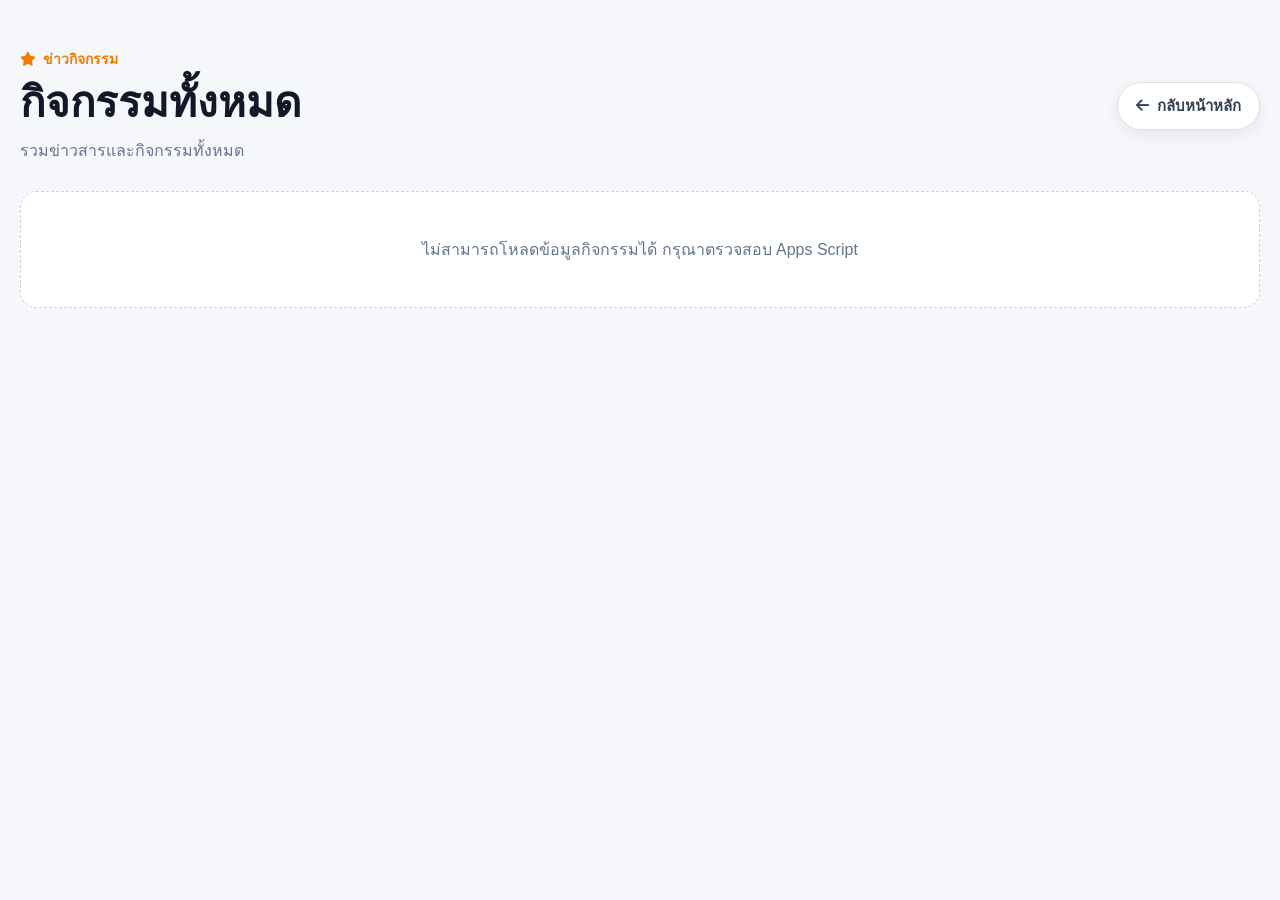
==== activity.html @ 52eb88e0 "Add files via upload" ====
<!DOCTYPE html>
<html lang="th">
<head>
  <meta charset="UTF-8">

  <meta name="viewport"
        content="width=device-width, initial-scale=1.0">

  <title>กิจกรรมทั้งหมด</title>

  <!-- Font Awesome -->
  <link rel="stylesheet"
        href="https://cdnjs.cloudflare.com/ajax/libs/font-awesome/6.5.2/css/all.min.css">

  <!-- CSS หลักของเว็บไซต์ -->
  <link rel="stylesheet" href="style.css">

  <!-- CSS Activity Box -->
  <link rel="stylesheet" href="activity-box.css">

  <style>
    .activity-page{
      min-height:100vh;
      padding:48px 0 80px;
      background:#f5f7fb;
    }

    .activity-page-container{
      width:min(1320px, calc(100% - 40px));
      margin:0 auto;
    }

    .activity-page-top{
      display:flex;
      align-items:center;
      justify-content:space-between;
      gap:20px;
      margin-bottom:28px;
    }

    .activity-page-heading{
      min-width:0;
    }

    .activity-page-kicker{
      display:inline-flex;
      align-items:center;
      gap:7px;
      margin-bottom:8px;
      color:#ef7c00;
      font-size:14px;
      font-weight:700;
    }

    .activity-page-heading h1{
      margin:0;
      color:#111827;
      font-size:clamp(28px, 4vw, 42px);
      line-height:1.2;
    }

    .activity-page-heading p{
      margin:10px 0 0;
      color:#64748b;
      font-size:16px;
    }

    .activity-back-btn{
      display:inline-flex;
      align-items:center;
      justify-content:center;
      gap:8px;
      flex-shrink:0;

      padding:11px 18px;
      border-radius:999px;

      background:#fff;
      border:1px solid #dbe1ea;
      color:#334155;

      text-decoration:none;
      font-size:15px;
      font-weight:700;

      box-shadow:0 5px 15px rgba(15,23,42,.07);
      transition:
        transform .2s ease,
        box-shadow .2s ease,
        border-color .2s ease;
    }

    .activity-back-btn:hover{
      transform:translateY(-2px);
      border-color:#ff9800;
      box-shadow:0 10px 22px rgba(15,23,42,.12);
    }

    .activity-page .activity-box-grid{
      grid-template-columns:repeat(5, minmax(0, 1fr));
    }

    .activity-page-status{
      padding:45px 20px;
      border:1px dashed #cbd5e1;
      border-radius:16px;
      background:#fff;
      color:#64748b;
      text-align:center;
      font-size:16px;
    }

    @media (max-width:1200px){
      .activity-page .activity-box-grid{
        grid-template-columns:repeat(4, minmax(0, 1fr));
      }
    }

    @media (max-width:992px){
      .activity-page .activity-box-grid{
        grid-template-columns:repeat(3, minmax(0, 1fr));
      }
    }

    @media (max-width:768px){
      .activity-page{
        padding:34px 0 60px;
      }

      .activity-page-container{
        width:min(100% - 28px, 1320px);
      }

      .activity-page-top{
        align-items:flex-start;
      }

      .activity-page .activity-box-grid{
        grid-template-columns:repeat(2, minmax(0, 1fr));
        gap:16px;
      }
    }

    @media (max-width:520px){
      .activity-page-top{
        flex-direction:column;
      }

      .activity-back-btn{
        width:100%;
      }

      .activity-page .activity-box-grid{
        grid-template-columns:1fr;
      }
    }
  </style>
</head>

<body>

  <!-- ใส่ Header หรือ Menu เดิมของเว็บไซต์ตรงนี้ -->

  <main class="activity-page">
    <div class="activity-page-container">

      <div class="activity-page-top">

        <div class="activity-page-heading">
          <div class="activity-page-kicker">
            <i class="fa-solid fa-star"
               aria-hidden="true"></i>
            ข่าวกิจกรรม
          </div>

          <h1>กิจกรรมทั้งหมด</h1>

          <p>
            รวมข่าวสารและกิจกรรมทั้งหมด
          </p>
        </div>

        <a class="activity-back-btn"
           href="index.html">
          <i class="fa-solid fa-arrow-left"
             aria-hidden="true"></i>
          กลับหน้าหลัก
        </a>

      </div>

      <div id="activityAllStatus"
           class="activity-page-status">
        กำลังโหลดข้อมูลกิจกรรม...
      </div>

      <div id="activityAllGrid"
           class="activity-box-grid">
      </div>

    </div>
  </main>

  <!-- ใส่ Footer เดิมของเว็บไซต์ตรงนี้ -->

  <script>
    (() => {
      'use strict';

      const ACTIVITY_API_URL =
        'https://script.google.com/macros/s/AKfycbzq9SWm2mEBe_gsusJKNEj7hlORO29BejRrOI7CoapwBj145UCyUBccmzdv4pzLAHlW/exec?mode=activity';

      const escapeHtml = (value) => String(value ?? '')
        .replaceAll('&', '&amp;')
        .replaceAll('<', '&lt;')
        .replaceAll('>', '&gt;')
        .replaceAll('"', '&quot;')
        .replaceAll("'", '&#039;');

      function normalizeActivity(row) {
        return {
          title: String(
            row.title ??
            row.topic ??
            ''
          ).trim(),

          image: String(
            row.image ??
            row.imageUrl ??
            ''
          ).trim(),

          url: String(
            row.url ??
            row.link ??
            ''
          ).trim(),

          date: String(
            row.date ??
            ''
          ).trim()
        };
      }

      function renderActivities(items) {
        const grid =
          document.getElementById('activityAllGrid');

        const status =
          document.getElementById('activityAllStatus');

        if (!grid || !status) return;

        if (!items.length) {
          grid.innerHTML = '';
          status.hidden = false;
          status.textContent = 'ยังไม่มีข้อมูลกิจกรรม';
          return;
        }

        status.hidden = true;

        grid.innerHTML = items.map((item) => {
          const title = escapeHtml(
            item.title || 'กิจกรรม'
          );

          const image = escapeHtml(
            item.image ||
            'https://placehold.co/900x650?text=Activity'
          );

          const url = escapeHtml(item.url || '');
          const date = escapeHtml(item.date || '');

          const clickableClass =
            item.url ? ' is-clickable' : '';

          return `
            <article class="activity-box-card${clickableClass}">

              <a class="activity-box-image-link"
                 href="${url || '#'}"
                 ${item.url
                   ? 'target="_blank" rel="noopener noreferrer"'
                   : 'aria-disabled="true" tabindex="-1"'}
                 aria-label="เปิดรายละเอียด ${title}">

                <img
                  src="${image}"
                  alt="${title}"
                  loading="lazy"
                  onerror="this.onerror=null;this.src='https://placehold.co/900x650?text=Activity';">

                <span class="activity-box-badge">
                  <i class="fa-solid fa-star"
                     aria-hidden="true"></i>
                  กิจกรรม
                </span>

              </a>

              <div class="activity-box-card-body">

                <h3>${title}</h3>

                ${
                  date
                    ? `
                      <div class="activity-box-date">
                        <i class="fa-solid fa-calendar-days"
                           aria-hidden="true"></i>
                        <span>${date}</span>
                      </div>
                    `
                    : ''
                }

              </div>
            </article>
          `;
        }).join('');
      }

      async function loadAllActivities() {
        const status =
          document.getElementById('activityAllStatus');

        try {
          const response = await fetch(
            ACTIVITY_API_URL + '&_t=' + Date.now(),
            {
              method:'GET',
              cache:'no-store'
            }
          );

          if (!response.ok) {
            throw new Error(
              `HTTP ${response.status}`
            );
          }

          const result = await response.json();

          if (!result.success) {
            throw new Error(
              result.message ||
              'โหลดข้อมูลกิจกรรมไม่สำเร็จ'
            );
          }

          const items = (result.activities || [])
            .map(normalizeActivity)
            .filter(item =>
              item.title || item.image
            );

          renderActivities(items);

        } catch (error) {
          console.error(
            'Activity All Page:',
            error
          );

          if (status) {
            status.hidden = false;
            status.textContent =
              'ไม่สามารถโหลดข้อมูลกิจกรรมได้ กรุณาตรวจสอบ Apps Script';
          }
        }
      }

      document.addEventListener(
        'DOMContentLoaded',
        loadAllActivities
      );
    })();
  </script>

</body>
</html>
---- style.css ----
:root{--navy:#08263a;--navy2:#061c2c;--orange:#ff8467;--orange2:#ff6d4d;--yellow:#ffd36d;--cream:#fff6e7;--white:#fff;--text:#10212c;--muted:#64717a;--shadow:0 18px 45px rgba(7,31,48,.18)}
html {
  scroll-behavior: smooth;
}
*{box-sizing:border-box}html{scroll-behavior:smooth}body{margin:0;font-family:"Kanit",sans-serif;color:var(--text);background:var(--cream)}a{text-decoration:none;color:inherit}img{max-width:100%;display:block}.container{width:min(1180px,calc(100% - 40px));margin:auto}
.announcement{background:var(--navy2);color:#fff;min-height:86px;display:flex;align-items:center;background-image:radial-gradient(circle at 8% 30%,#ff744d 0 2px,transparent 3px),radial-gradient(circle at 28% 70%,#ffd36d 0 2px,transparent 3px),radial-gradient(circle at 72% 25%,#ff744d 0 2px,transparent 3px),radial-gradient(circle at 88% 70%,#fff 0 1px,transparent 2px);background-size:180px 90px}.announcement-inner{display:grid;grid-template-columns:auto 1fr auto;gap:28px;align-items:center}.announcement p{margin:0;text-align:center;font-size:14px;opacity:.9}
.brand{
    justify-self:start;
    display:flex;
    align-items:center;
}
.brand-icon{width:30px;height:30px;border-radius:50%;background:linear-gradient(135deg,var(--orange),var(--orange2));color:#fff;display:grid;place-items:center;font-size:16px;box-shadow:inset 0 0 0 4px rgba(255,255,255,.22)}.brand-light{color:#fff}.tiny-btn,.primary-btn{background:var(--orange);color:#fff;border-radius:999px;padding:11px 22px;font-weight:600;transition:.25s}.tiny-btn:hover,.primary-btn:hover{transform:translateY(-2px);background:var(--orange2)}
.site-header{background:#fff;position:sticky;top:0;z-index:20;box-shadow:0 5px 25px rgba(4,22,35,.09)}
.nav-wrap{
    display:grid;
    grid-template-columns:1fr auto 1fr;
    align-items:center;
    min-height:72px;
}
.main-nav{
    justify-self:center;
    display:flex;
    align-items:center;
    gap:32px;
}
.main-nav a{position:relative}.main-nav a:after{content:"";position:absolute;left:0;bottom:-8px;width:0;height:2px;background:var(--orange);transition:.25s}.main-nav a:hover:after{width:100%}.nav-button{background:var(--navy);color:#fff;border-radius:999px;padding:10px 20px;font-size:13px}.menu-toggle{display:none;border:0;background:none;font-size:26px}
.hero {
  position: relative;
  min-height: 620px;
 background-image: none;
  background-size: cover;
  background-position: center;
  background-repeat: no-repeat;
}
.hero-overlay{position:absolute;inset:0;background:linear-gradient(90deg,rgba(5,28,44,.96) 0%,rgba(5,28,44,.79) 40%,rgba(5,28,44,.1) 78%)}
.hero-content{position:relative;z-index:2;color:#fff;padding-top:90px}.eyebrow,.section-kicker{text-transform:uppercase;letter-spacing:2px;font-size:12px;font-weight:600}.hero h1{font-size:clamp(42px,6vw,70px);line-height:.98;max-width:650px;margin:18px 0}.hero p{max-width:520px;line-height:1.8;opacity:.88}.hero-actions{display:flex;align-items:center;gap:26px;margin-top:30px}.text-link{font-weight:500}.floating-dot{position:absolute;border-radius:50%;background:var(--orange);box-shadow:0 0 0 7px rgba(255,132,103,.16)}.dot-1{width:12px;height:12px;left:9%;top:25%}.dot-2{width:8px;height:8px;left:39%;top:16%;background:var(--yellow)}.dot-3{width:10px;height:10px;right:8%;top:24%}
.section-heading{display:flex;justify-content:space-between;align-items:end;margin-bottom:28px}.section-heading h2{font-size:clamp(28px,4vw,44px);margin:-5px 0 0}.view-all{font-weight:600}
.book-grid{
  display:grid;
  grid-template-columns:repeat(3,minmax(0,1fr));
  gap:28px;
  max-width:1060px;
  margin:0 auto;
  position:relative;
  z-index:2;
}
.book-card{
  width:100%;
  max-width:335px;
  margin:0 auto;
  background:#ff9a80;
  border-radius:8px;
  overflow:hidden;
  box-shadow:var(--shadow);
  transition:.25s;
}
.book-card:hover{transform:translateY(-8px)}.book-image{aspect-ratio:1.25/1;overflow:hidden;background:var(--navy)}.book-image img{width:100%;height:100%;object-fit:cover}.book-body{padding:20px}.badge{display:inline-block;background:var(--yellow);border-radius:999px;padding:5px 11px;font-size:11px;font-weight:700}.badge-dark{background:var(--navy);color:#fff}.book-body h3{font-size:23px;margin:13px 0 8px;color:#fff}.book-body p{font-size:14px;line-height:1.65;margin:0;color:rgba(16,33,44,.78)}.book-meta{display:flex;justify-content:space-between;align-items:center;margin-top:18px}.book-meta strong{font-size:20px}.book-meta button{width:38px;height:38px;border:0;border-radius:50%;background:var(--navy);color:#fff;font-size:23px;cursor:pointer}

.footer{background:#041622;color:#fff;padding-top:55px}.footer-inner{display:grid;grid-template-columns:1.2fr .7fr 1fr;gap:60px;padding-bottom:45px}.footer p{color:rgba(255,255,255,.66);margin:8px 0}.footer h4{margin-top:0}
.subscribe-form{display:flex}.subscribe-form input{flex:1;min-width:0;padding:12px 14px;border:0;border-radius:8px 0 0 8px}.subscribe-form button{border:0;background:var(--orange);color:#fff;padding:0 18px;border-radius:0 8px 8px 0}.copyright{text-align:center;border-top:1px solid rgba(255,255,255,.1);padding:18px;color:rgba(255,255,255,.5);font-size:13px}
@media(max-width:860px){.announcement p{display:none}.announcement-inner{grid-template-columns:1fr auto}.main-nav,.nav-button{display:none}.menu-toggle{display:block}.main-nav.open{display:flex;position:absolute;top:68px;left:0;right:0;background:#fff;flex-direction:column;padding:22px 30px;box-shadow:0 15px 25px rgba(0,0,0,.1)}
.book-grid,.category-grid{grid-template-columns:1fr 1fr}
.book-grid{
  max-width:720px;
}
.footer-inner{grid-template-columns:1fr 1fr}.hero{height:580px}.hero-overlay{background:linear-gradient(90deg,rgba(5,28,44,.95),rgba(5,28,44,.55))}}
@media(max-width:590px){
  .container{
    width:min(100% - 26px,1180px);
  }

  .announcement{
    min-height:66px;
  }

  .hero{
    height:600px;
  }

  .hero-content{
    padding-top:75px;
  }

  .hero h1{
    font-size:44px;
  }

  .hero-actions{
    align-items:flex-start;
    flex-direction:column;
    gap:17px;
  }

  .section-heading{
    align-items:flex-start;
    flex-direction:column;
    gap:12px;
  }

  .book-grid,
  .category-grid,
  .footer-inner{
    grid-template-columns:1fr;
  }

  

  .book-card{
    width:100%;
    max-width:335px;
    margin:0 auto;
  }

  .footer-inner{
    gap:30px;
  }

  .subscribe-form{
    max-width:420px;
  }
}
/* ================================
   News slider
================================ */

.news-slider {
  position: relative;
  width: 100%;
  margin: 0 0 42px;
  border-radius: 24px;
  overflow: hidden;
  background: #ececec;
  box-shadow: 0 14px 35px rgba(4, 35, 52, 0.16);
}

.news-slides {
  position: relative;
  width: 100%;
  aspect-ratio: 16 / 6;
  min-height: 280px;
}

.news-slide {
  position: absolute;
  inset: 0;
  width: 100%;
  height: 100%;
  opacity: 0;
  visibility: hidden;
  transition:
    opacity 0.55s ease,
    visibility 0.55s ease;
}

.news-slide.active {
  opacity: 1;
  visibility: visible;
}

.news-slide img {
  display: block;
  width: 100%;
  height: 100%;
 object-fit: contain;
background: #ffffff;
  object-position: center;
}

.news-arrow{
  position:absolute;
  top:50%;
  z-index:10;

  width:46px;
  height:46px;
  padding:0;

  display:flex;
  align-items:center;
  justify-content:center;

  border:0;
  border-radius:50%;
  background:rgba(5,35,53,.82);
  color:#fff;

  font-family:Arial,sans-serif;
  font-size:34px;
  line-height:1;

  cursor:pointer;
  transform:translateY(-50%);
  transition:background .2s ease,transform .2s ease;
}

.news-prev{
  left:18px;
}

.news-next{
  right:18px;
}

.news-arrow:hover{
  background:#ff7d61;
  transform:translateY(-50%) scale(1.06);
}
.news-dots {
  position: absolute;
  left: 50%;
  bottom: 16px;
  z-index: 5;
  display: flex;
  gap: 8px;
  transform: translateX(-50%);
}

.news-dot {
  width: 10px;
  height: 10px;
  padding: 0;
  border: 2px solid #fff;
  border-radius: 50%;
  background: rgba(255, 255, 255, 0.45);
  cursor: pointer;
}

.news-dot.active {
  width: 26px;
  border-radius: 10px;
  background: #ff7d61;
}

.news-loading {
  position: absolute;
  inset: 0;
  z-index: 3;
  display: flex;
  align-items: center;
  justify-content: center;
  background: #edf0f1;
  color: #173447;
  font-size: 16px;
  font-weight: 500;
}

.news-slider.is-empty {
  display: none;
}

.news-slider.single-slide .news-arrow,
.news-slider.single-slide .news-dots {
  display: none;
}

@media (max-width: 768px) {
  .news-slider {
    margin-bottom: 30px;
    border-radius: 16px;
  }

  .news-slides {
    aspect-ratio: 16 / 9;
    min-height: 190px;
  }

  .news-arrow {
    width: 38px;
    height: 38px;
    font-size: 28px;
  }

  .news-prev {
    left: 10px;
  }

  .news-next {
    right: 10px;
  }

  .news-dots {
    bottom: 10px;
  }
}
.news-slider{
  position:relative;
  isolation:isolate;
}
@media(max-width:768px){
  .news-arrow{
    width:38px;
    height:38px;
    font-size:28px;
  }

  .news-prev{
    left:10px;
  }

  .news-next{
    right:10px;
  }
}

/* =====================================================
   Learning Base — Apps Script original style
   Scoped to avoid changing the existing GitHub website
===================================================== */

#learningBaseModule,
#learningBaseModule *{box-sizing:border-box}

#learningBaseModule{
  width:100%;
  margin:0;
  padding:24px 0 60px;
  font-family:"Prompt","Kanit",Arial,sans-serif;
  background:#f5f7fb;
  color:#111827;
}

#learningBaseModule .learning-container{
  width:100%;
  max-width:1900px;
  margin:auto;
  padding:0 24px;
}


/* Buttons */
#learningBaseModule button,
.learning-modal button{
  border:0;
  border-radius:14px;
  padding:10px 16px;
  font-family:"Prompt","Kanit",Arial,sans-serif;
  font-weight:700;
  cursor:pointer;
  background:#eb5325;
  color:#fff;
}

#learningBaseModule .btn-light,.learning-modal .btn-light{background:#fff;color:#2563eb}
#learningBaseModule .btn-green,.learning-modal .btn-green{background:#16a34a}
#learningBaseModule .btn-orange,.learning-modal .btn-orange{background:#f97316}
#learningBaseModule .btn-red,.learning-modal .btn-red{background:#dc2626}
#learningBaseModule .btn-dark,.learning-modal .btn-dark{background:#111827}

/* Tabs */
#learningBaseModule .learning-tabs{
  display:flex;
  gap:8px;
  flex-wrap:wrap;
  margin-bottom:18px;
}

#learningBaseModule .learning-tabs > div{
  flex-wrap:wrap;
}

#learningBaseModule .learning-tabs button{
  background:#e5e7eb;
  color:#111827;
}

#learningBaseModule .learning-tabs button.active{
  background:#2563eb;
  color:#fff;
}

#learningBaseModule #baseFilter{
  width:260px;
  padding:12px 14px;
  border:1px solid #d1d5db;
  border-radius:14px;
  margin:0;
  font-family:inherit;
  font-size:15px;
  background:#fff;
  color:#111827;
}

/* Section heading */
#learningBaseModule .learning-section-title{
  display:flex;
  align-items:center;
  justify-content:space-between;
  margin-bottom:16px;
  gap:10px;
  flex-wrap:wrap;
}

#learningBaseModule .learning-section-title h2{
  margin:0;
  font-size:clamp(24px,3vw,30px);
  color:#111827;
}

/* Activity cards — same dimensions and visual style as Apps Script */
#learningBaseModule .learning-grid,
#learningBaseModule #activityGrid{
  display:grid;
  grid-template-columns:repeat(auto-fill,minmax(320px,1fr));
  gap:22px;
  width:100%;
}

#learningBaseModule .learning-card{
  background:#fff;
  border-radius:22px;
  overflow:hidden;
  box-shadow:0 10px 25px rgba(15,23,42,.08);
  border:1px solid #e5e7eb;
}

#learningBaseModule .learning-card img{
  display:block;
  width:100%;
  height:170px;
  object-fit:cover;
  background:#e5e7eb;
}

#learningBaseModule .learning-card-body{padding:16px}

#learningBaseModule .learning-tag{
  display:inline-block;
  padding:5px 10px;
  margin-bottom:8px;
  background:#e0f2fe;
  color:#0369a1;
  border-radius:999px;
  font-size:12px;
  font-weight:700;
}

#learningBaseModule .learning-title{
  margin:4px 0;
  font-size:18px;
  font-weight:800;
  line-height:1.4;
  color:#111827;
}

#learningBaseModule .learning-muted{
  color:#64748b;
  font-size:14px;
  line-height:1.6;
}

#learningBaseModule .learning-detail{
  white-space:pre-line;
  display:-webkit-box;
  -webkit-box-orient:vertical;
  -webkit-line-clamp:3;
  overflow:hidden;
}

#learningBaseModule .learning-actions{
  display:flex;
  gap:8px;
  margin-top:14px;
  flex-wrap:wrap;
}

/* History */
#learningBaseModule .learning-list-item{
  background:#fff;
  border:1px solid #e5e7eb;
  border-radius:18px;
  padding:14px;
  margin-bottom:10px;
  box-shadow:0 6px 18px rgba(15,23,42,.05);
}

#learningBaseModule table{
  width:100%;
  border-collapse:collapse;
  background:#fff;
  border-radius:18px;
  overflow:hidden;
}

#learningBaseModule th,
#learningBaseModule td{
  padding:12px;
  border-bottom:1px solid #e5e7eb;
  text-align:left;
  vertical-align:top;
}

#learningBaseModule th{background:#e0f2fe;color:#075985}
#learningBaseModule .teacher-img{width:42px!important;height:42px!important;border-radius:50%;object-fit:cover;vertical-align:middle;margin-right:6px}
#learningBaseModule .learning-hidden{display:none!important}

/* Modals */
.learning-modal{
  display:none;
  position:fixed;
  inset:0;
  z-index:1000;
  align-items:center;
  justify-content:center;
  padding:16px;
  background:rgba(15,23,42,.55);
  font-family:"Prompt","Kanit",Arial,sans-serif;
  color:#111827;
}

.learning-modal-box{
    position: relative;
    overflow: visible !important;
}

.learning-modal-box h2,
.learning-modal-box h3{color:#111827}

.learning-modal input,
.learning-modal textarea,
.learning-modal select{
  width:100%;
  padding:12px 14px;
  border:1px solid #d1d5db;
  border-radius:14px;
  margin:6px 0 12px;
  font-family:inherit;
  font-size:15px;
  background:#fff;
  color:#111827;
}

.learning-modal textarea{min-height:100px}
.learning-row{display:grid;grid-template-columns:1fr 1fr;gap:12px}

/* Detail slider */
.detail-slider{width:100%;height:360px;border-radius:22px;overflow:hidden;background:#e5e7eb;margin-bottom:18px;position:relative}
.detail-slide{display:none;width:100%;height:100%}
.detail-slide.active{display:block}
.detail-slide img{width:100%;height:100%;object-fit:cover}
.detail-dots{display:flex;justify-content:center;gap:8px;margin-top:-34px;margin-bottom:22px;position:relative;z-index:5}
.detail-dot{width:10px;height:10px;border-radius:50%;background:rgba(255,255,255,.65)}
.detail-dot.active{background:#fff}
.detail-info h2{margin:0 0 10px;font-size:28px}
.detail-info .line{padding:10px 0;border-bottom:1px solid #e5e7eb;font-size:17px;line-height:1.7}

/* Cart */
.learning-cart-summary{padding:14px 16px;margin-bottom:12px;background:#fff;border:1px solid #e5e7eb;border-radius:18px;font-weight:800;box-shadow:0 5px 16px rgba(15,23,42,.05)}
.learning-cart-item{display:grid;grid-template-columns:minmax(0,1fr) 180px;gap:16px;align-items:center;padding:14px;margin-bottom:12px;background:#fff;border:1px solid #e5e7eb;border-radius:18px;box-shadow:0 5px 16px rgba(15,23,42,.05)}
.learning-cart-info{min-width:0}
.learning-cart-title{margin-bottom:4px;font-size:17px;font-weight:800;color:#111827}
.learning-cart-actions{display:flex;flex-wrap:wrap;gap:8px;margin-top:14px}
.learning-confirm-btn{background:#16a34a!important}
.learning-delete-btn{background:#dc2626!important}
.learning-cart-image{width:180px;height:120px;object-fit:cover;border-radius:16px;background:#e5e7eb}

@media(min-width:1600px){
  #learningBaseModule .learning-container{max-width:1800px}
  #learningBaseModule .learning-grid,
  #learningBaseModule #activityGrid{grid-template-columns:repeat(auto-fill,minmax(340px,1fr))}
}

@media(max-width:860px){
  .learning-nav-actions{order:4;width:100%;justify-content:center;padding:8px 0 4px}
  .learning-nav-actions button,.learning-nav-actions a{font-size:12px;padding:8px 11px}
}

@media(max-width:650px){
  #learningBaseModule{padding-top:18px}
  #learningBaseModule .learning-container{padding:0 14px}
  #learningBaseModule .learning-tabs > div{align-items:stretch!important}
  #learningBaseModule .learning-tabs > div > div:first-child{width:100%;display:grid!important;grid-template-columns:1fr 1fr}
  #learningBaseModule .learning-tabs > div > div:last-child{width:100%;margin-left:0!important}
  #learningBaseModule #baseFilter{width:100%!important;margin-top:10px}
  #learningBaseModule .learning-grid,
  #learningBaseModule #activityGrid{grid-template-columns:1fr}
  .learning-row{grid-template-columns:1fr}
  .detail-slider{height:230px}
  .learning-cart-item{grid-template-columns:1fr}
  .learning-cart-image{width:100%;height:190px;order:-1}
}

/* =====================================================
   Recommended books — separate box below news slider
===================================================== */











































.modal-open{overflow:hidden}









#newsSlider, #learningSourceBox, #cliproomBox, #learningBaseModule{
  scroll-margin-top: 90px;
}
@media (max-width:860px){

    .nav-wrap{
        display:flex;
        justify-content:space-between;
        align-items:center;
    }

}
/* =====================================================
   Mobile / Tablet Bottom Navigation
===================================================== */

.mobile-bottom-nav {
  display: none;
}

/* แสดงเฉพาะแท็บเล็ตและสมาร์ทโฟน */
@media (max-width: 1024px) {

  /* ซ่อนเมนูด้านบน */
  .main-nav,
  .menu-toggle {
    display: none !important;
  }

  /* เว้นพื้นที่ด้านล่าง ไม่ให้เมนูทับเนื้อหา */
  body {
    padding-bottom: calc(76px + env(safe-area-inset-bottom));
  }

  .mobile-bottom-nav {
    position: fixed;
    left: 0;
    right: 0;
    bottom: 0;
    z-index: 9999;

    display: grid;
    grid-template-columns: repeat(6, minmax(0, 1fr));
    align-items: stretch;

    min-height: 70px;
    padding:
      6px
      max(4px, env(safe-area-inset-right))
      calc(6px + env(safe-area-inset-bottom))
      max(4px, env(safe-area-inset-left));

    background: rgba(255, 255, 255, 0.97);
    border-top: 1px solid #e2e8f0;
    box-shadow: 0 -7px 24px rgba(8, 38, 58, 0.15);

    backdrop-filter: blur(15px);
    -webkit-backdrop-filter: blur(15px);
  }

  .mobile-bottom-link {
    position: relative;
    min-width: 0;
    min-height: 56px;
    padding: 5px 2px;

    display: flex;
    flex-direction: column;
    align-items: center;
    justify-content: center;
    gap: 4px;

    border-radius: 13px;
    color: #64748b;
    text-decoration: none;

    font-family: "Kanit", sans-serif;
    font-size: 10px;
    font-weight: 500;
    line-height: 1.1;
    text-align: center;

    transition:
      color 0.2s ease,
      background-color 0.2s ease,
      transform 0.2s ease;
  }

  .mobile-bottom-link i {
    display: flex;
    align-items: center;
    justify-content: center;

    height: 23px;
    font-size: 22px;
    line-height: 1;
  }

  .mobile-bottom-link:hover,
  .mobile-bottom-link.active {
    color: #ff6d4d;
    background: #fff1ed;
  }

  .mobile-bottom-link:active {
    transform: scale(0.94);
  }

  #home, #newsSlider, #learningSourceBox, #cliproomBox, #learningBaseModule{
    scroll-margin-top: 78px;
  }
}

@media (max-width: 590px) {

  body {
    padding-bottom: calc(72px + env(safe-area-inset-bottom));
  }

  .mobile-bottom-nav {
    min-height: 67px;
    padding-top: 4px;
  }

  .mobile-bottom-link {
    min-height: 53px;
    padding: 4px 1px;
    gap: 3px;
    font-size: 8.5px;
  }

  .mobile-bottom-link i {
    height: 21px;
    font-size: 20px;
  }
}
/* ==================================================
   Mobile Profile Navigation
   แสดงผลบนสมาร์ทโฟนและแท็บเล็ต
================================================== */
@media screen and (max-width: 1024px) {

  .site-header {
    position: relative;
    z-index: 1000;
  }

  .site-header .nav-wrap {
    width: 100%;
    min-height: 64px;
    display: flex;
    align-items: center;
    justify-content: space-between;
    gap: 6px;
    padding: 7px 10px;
    box-sizing: border-box;
  }

  /* โลโก้อยู่ด้านซ้าย */
  .nav-wrap > .brand {
    flex: 0 0 auto;
    margin: 0;
  }

  .nav-wrap > .brand span:not(.brand-icon) {
    display: none;
  }

  .nav-wrap > .brand .brand-icon {
    width: 38px;
    height: 38px;
    min-width: 38px;
    display: flex;
    align-items: center;
    justify-content: center;
  }

  /* กล่องข้อมูลสมาชิกด้านขวา */
  #mobileProfileNav {
    flex: 1 1 auto;
    min-width: 0;
    max-width: calc(100% - 45px);

    display: flex !important;
    align-items: center;
    justify-content: flex-end;
    flex-wrap: nowrap;

    gap: 5px;
    margin: 0;
    padding: 0;
    overflow: visible;
  }

  /* รูปสมาชิก */
  #mobileProfileNav #profilePhoto {
    order: 5;
    display: block !important;

    width: 36px !important;
    height: 36px !important;
    min-width: 36px;
    margin: 0 !important;
    padding: 0;

    border: 2px solid #ffffff;
    border-radius: 50%;
    object-fit: cover;
    box-shadow: 0 2px 7px rgba(0, 0, 0, 0.16);
  }

  /* ชื่อสมาชิก */
  #mobileProfileNav #profileName {
    display: none !important;
    visibility: hidden !important;
    opacity: 0 !important;

    flex: 0 1 auto;
    min-width: 0;
    max-width: 105px;

    margin: 0 !important;
    padding: 0 2px !important;

    color: #111827 !important;
    font-size: 12px !important;
    font-weight: 600;
    line-height: 1.2;
    text-align: right;

    white-space: nowrap;
    overflow: hidden;
    text-overflow: ellipsis;
  }

  /* ปุ่มบัญชีผู้ใช้ */
  #mobileProfileNav #profileLoginBtn {
    order: 3;

    flex: 0 0 auto;
    width: auto !important;
    min-width: 0;
    height: 30px;

    margin: 0 !important;
    padding: 0 8px !important;

    border: none !important;
    border-radius: 15px !important;
    background: #08b6cf !important;
    color: #ffffff !important;
    box-shadow: none !important;

    font-size: 11px !important;
    font-weight: 600;
    line-height: 30px;
    white-space: nowrap;
  }

  /* ชั่วโมงกิจกรรม */
  #mobileProfileNav #profileHours {
    order: 2;

    flex: 0 0 auto;
    min-width: 30px;
    height: 30px;

    display: inline-flex !important;
    align-items: center;
    justify-content: center;

    margin: 0 !important;
    padding: 0 8px !important;

    border-radius: 15px;
    background: #fff1cc !important;
    color: #a45b00 !important;

    font-size: 12px !important;
    font-weight: 700;
    line-height: 1;
    white-space: nowrap;
  }

  #mobileProfileNav #profileHoursLabel {
    order: 2;
    display: inline-flex !important;
    align-items: center;
    height: 30px;
    margin-left: -7px !important;
    padding-right: 8px !important;
    color: #a45b00 !important;
    font-size: 10px !important;
    font-weight: 600;
    white-space: nowrap;
  }

  #mobileProfileNav #profileLogoutBtn {
    order: 4;
    flex: 0 0 auto;
    width: auto !important;
    min-width: 0;
    height: 30px;
    margin: 0 !important;
    padding: 0 8px !important;
    border: none !important;
    border-radius: 15px !important;
    background: #ef4444 !important;
    color: #ffffff !important;
    box-shadow: none !important;
    font-size: 11px !important;
    font-weight: 600;
    line-height: 30px;
    white-space: nowrap;
  }

  #mobileProfileNav #profileLogoutBtn[hidden] {
    display: none !important;
  }

  /* ปุ่มตะกร้า */
  #mobileProfileNav #profileCartBtn {
    order: 1;

    flex: 0 0 auto;
    width: auto !important;
    min-width: 0;
    height: 30px;

    display: inline-flex !important;
    align-items: center;
    justify-content: center;
    gap: 3px;

    margin: 0 !important;
    padding: 0 8px !important;

    border: 1px solid #bfd5ff !important;
    border-radius: 15px !important;
    background: #eaf2ff !important;
    color: #1261d8 !important;
    box-shadow: none !important;

    font-size: 11px !important;
    font-weight: 600;
    line-height: 1;
    white-space: nowrap;
  }

  #mobileProfileNav #profileCartBtn i {
    font-size: 12px;
  }
}
/* มือถือหน้าจอเล็ก */
@media screen and (max-width: 600px) {

  .site-header .nav-wrap {
    min-height: 58px;
    gap: 3px;
    padding: 6px 7px;
  }

  .nav-wrap > .brand .brand-icon {
    width: 32px;
    height: 32px;
    min-width: 32px;
    font-size: 14px;
  }

  #mobileProfileNav {
    max-width: calc(100% - 37px);
    gap: 3px;
  }

  #mobileProfileNav #profilePhoto {
    width: 30px !important;
    height: 30px !important;
    min-width: 30px;
  }

  #mobileProfileNav #profileName {
    max-width: 70px;
    font-size: 10px !important;
  }

  #mobileProfileNav #profileLoginBtn,
  #mobileProfileNav #profileLogoutBtn,
  #mobileProfileNav #profileHours,
  #mobileProfileNav #profileHoursLabel,
  #mobileProfileNav #profileCartBtn {
    height: 27px;
    padding-left: 6px !important;
    padding-right: 6px !important;
    font-size: 10px !important;
    border-radius: 14px !important;
  }

  #mobileProfileNav #profileLoginBtn,
  #mobileProfileNav #profileLogoutBtn {
    line-height: 27px;
  }

  #mobileProfileNav #profileHoursLabel {
    margin-left: -5px !important;
    padding-left: 0 !important;
    padding-right: 5px !important;
    font-size: 9px !important;
  }

  #mobileProfileNav #profileHours {
    min-width: 25px;
  }

  #mobileProfileNav #profileCartBtn i {
    font-size: 10px;
  }
}
/* Freeze Header บนสมาร์ทโฟนและแท็บเล็ต */
@media screen and (max-width: 1024px) {

  .site-header {
    position: sticky !important;
    top: 0;
    left: 0;
    width: 100%;
    z-index: 9999;

    background: #ffffff;
    box-shadow: 0 3px 12px rgba(0, 0, 0, 0.12);
  }

  .site-header .nav-wrap {
    position: relative;
    width: 100%;
    min-height: 58px;
    margin: 0 auto;
    background: #ffffff;
  }
}
@media (min-width:1025px){

    .nav-wrap{
        display:flex;
        align-items:center;
    }

    .main-nav{
        flex:1;
    }

    #profileCartBtn{
        margin-left:auto;
        flex-shrink:0;
    }

    .profile-box .profile-cart-btn{
        display:none;
    }

}
/* Desktop */
@media screen and (min-width:1025px){

  .container.nav-wrap{
    display:flex;
    align-items:center;
  }

  /* โลโก้ */
  .brand{
    flex:0 0 auto;
  }

  /* เมนูอยู่กึ่งกลาง */
  .main-nav{
    flex:1;
    display:flex;
    justify-content:center;
    align-items:center;
    gap:30px;
  }

  /* ปุ่มตะกร้าอยู่ขวาสุด */
  #profileCartBtn{
    flex:0 0 auto;
    margin-left:auto;
  }
}
.brand {
  display: flex;
  align-items: center;
  gap: 10px;
}

/* ข่าวสารคลิกเพื่อเปิดรายละเอียด */
.news-slide.active {
  cursor: pointer;
}

.news-slide.active:focus-visible {
  outline: 3px solid currentColor;
  outline-offset: -4px;
}
/* ปุ่ม X ของ Popup ข่าว */
.news-close-btn{

    width:52px;
    height:52px;

    border-radius:50%;

    background:#5f6774 !important;
    color:#fff !important;

    font-size:28px !important;
    font-weight:700;

    position:absolute;

    top:-18px;
    right:-18px;

    box-shadow:0 8px 18px rgba(0,0,0,.25);

    transition:.2s;

    display:flex !important;
    align-items:center;
    justify-content:center;
}

.news-close-btn:hover{

    transform:scale(1.08);
    background:#49515c !important;

}
/* =================================
   Popup รายละเอียดข่าว
================================= */

.news-popup-box {
  position: relative !important;
  overflow: visible !important;
  border-radius: 22px !important;
  padding: 28px !important;
}

.news-popup-title {
  padding: 0 38px;
  font-family: "Kanit", sans-serif;
  font-size: 25px;
  line-height: 1.45;
  color: #10212c;
}

.news-popup-content {
  text-align: left;
}

.news-popup-date {
  margin: 0 0 14px;
  color: #6b7280;
  font-size: 14px;
  text-align: center;
}

.news-popup-image {
  display: block;
  width: 100%;
  max-height: 430px;
  object-fit: contain;
  border-radius: 14px;
  margin: 0 auto 18px;
  background: #f5f5f5;
}

.news-popup-detail {
  font-size: 16px;
  line-height: 1.8;
  color: #374151;
  white-space: normal;
}

/* ปุ่ม X มุมขวาบน ยื่นออกนอกกรอบ */
.news-close-btn {
  position: absolute !important;
  top: -18px !important;
  right: -18px !important;

  width: 52px !important;
  height: 52px !important;
  min-width: 52px !important;

  display: flex !important;
  align-items: center;
  justify-content: center;

  margin: 0 !important;
  padding: 0 !important;

  border: 4px solid #ffffff !important;
  border-radius: 50% !important;

  background: #5f6774 !important;
  color: #ffffff !important;

  font-family: Arial, sans-serif !important;
  font-size: 34px !important;
  font-weight: 400 !important;
  line-height: 1 !important;

  box-shadow: 0 7px 18px rgba(0, 0, 0, 0.28) !important;
  opacity: 1 !important;
  cursor: pointer;
}

.news-close-btn:hover {
  background: #444b55 !important;
  transform: scale(1.06);
}

.news-close-btn:focus {
  box-shadow:
    0 7px 18px rgba(0, 0, 0, 0.28),
    0 0 0 4px rgba(95, 103, 116, 0.25) !important;
}

.news-detail-btn {
  border: 0;
  border-radius: 999px;
  padding: 11px 25px;
  background: #ff7d61;
  color: #ffffff;
  font-family: "Kanit", sans-serif;
  font-size: 15px;
  font-weight: 600;
  cursor: pointer;
}

.news-detail-btn:hover {
  background: #ff6848;
}

@media (max-width: 600px) {
  .news-popup-box {
    width: calc(100% - 28px) !important;
    padding: 22px 16px !important;
  }

  .news-popup-title {
    padding: 0 25px;
    font-size: 20px;
  }

  .news-close-btn {
    top: -14px !important;
    right: -10px !important;
    width: 46px !important;
    height: 46px !important;
    min-width: 46px !important;
    font-size: 30px !important;
  }

  .news-popup-image {
    max-height: 300px;
  }
}
/* ==========================================
   ปุ่มปิด Popup รายละเอียดกิจกรรม
========================================== */

#detailModal .learning-modal-box{
    position:relative;
    overflow:visible;
}

.detail-close-btn{

    position:absolute;

    top:-18px;
    right:-18px;

    width:52px;
    height:52px;

    display:flex;
    align-items:center;
    justify-content:center;

    padding:0;

    border:none;
    border-radius:50%;

    background:#5f6774;
    color:#fff;

    font-size:34px;
    font-weight:400;
    line-height:1;

    cursor:pointer;

    box-shadow:0 8px 18px rgba(0,0,0,.28);

    transition:.2s;
}

.detail-close-btn:hover{

    background:#49515c;
    transform:scale(1.06);

}

.detail-close-btn:focus{

    outline:none;

    box-shadow:
        0 8px 18px rgba(0,0,0,.28),
        0 0 0 4px rgba(95,103,116,.25);

}

@media(max-width:600px){

    .detail-close-btn{

        width:46px;
        height:46px;

        top:-14px;
        right:-10px;

        font-size:30px;

    }

}
#learningBaseModule button,
.learning-modal button{

    display:inline-flex;
    align-items:center;
    justify-content:center;
    gap:8px;

}

/* ===== Profile Popup สำหรับสมาร์ทโฟนและแท็บเล็ต ===== */
.profile-popup-close{
  display:none;
}

@media screen and (max-width:1024px){
  /* บน mobileProfileNav แสดงเฉพาะตะกร้า, Point และรูปผู้ใช้ */
  #mobileProfileNav #profileLoginBtn,
  #mobileProfileNav #profileLogoutBtn,
  #mobileProfileNav #profileName{
    display:none !important;
  }

  #mobileProfileNav .mobile-profile-point{
    order:2;
    display:inline-flex;
    align-items:center;
    justify-content:center;
    gap:4px;
    min-width:58px;
    height:30px;
    margin:0;
    padding:0 10px;
    border-radius:999px;
    background:#fff1cc;
    color:#a45b00;
    white-space:nowrap;
  }

  #mobileProfileNav .mobile-profile-point strong,
  #mobileProfileNav .mobile-profile-point span{
    display:inline !important;
    width:auto !important;
    min-width:0 !important;
    height:auto !important;
    margin:0 !important;
    padding:0 !important;
    background:transparent !important;
    color:inherit !important;
    line-height:1 !important;
  }

  #mobileProfileNav .mobile-profile-point strong{
    font-size:12px;
    font-weight:800;
  }

  #mobileProfileNav .mobile-profile-point span{
    font-size:10px;
    font-weight:700;
  }

  #mobileProfileNav .mobile-profile-photo{
    order:5;
    display:block;
    width:36px;
    height:36px;
    min-width:36px;
    margin:0;
    padding:0;
    border:2px solid #fff;
    border-radius:50%;
    object-fit:cover;
    background:#f8fafc;
    box-shadow:0 2px 7px rgba(0,0,0,.16);
    cursor:pointer;
  }

.profile-popup-backdrop{
    position:fixed;
    inset:0;
    background:rgba(15,23,42,.45);
    z-index:10000;
}

  .profile-popup-backdrop[hidden]{
    display:none !important;
  }

  body.profile-popup-lock{
    overflow:hidden;
  }

/* Popup */
#profileBox.profile-box-popup-open{
    display:block !important;
    position:fixed !important;
    top:50% !important;
    left:50% !important;
    right:auto !important;
    transform:translate(-50%,-50%) !important;

    width:min(320px,calc(100vw - 28px)) !important;
    max-width:320px !important;
    max-height:calc(100vh - 34px);
    overflow:auto;

    z-index:10001 !important;
    isolation:isolate;          /* เพิ่มบรรทัดนี้ */

    border-radius:20px;
    box-shadow:0 24px 70px rgba(15,23,42,.35);
}

  #profileBox.profile-box-popup-open .profile-popup-close{
    position:absolute;
    top:10px;
    right:10px;
    z-index:4;
    display:flex;
    align-items:center;
    justify-content:center;
    width:34px;
    height:34px;
    padding:0;
    border:0;
    border-radius:50%;
    background:rgba(255,255,255,.94);
    color:#334155;
    box-shadow:0 3px 12px rgba(15,23,42,.16);
    font-size:24px;
    line-height:1;
    cursor:pointer;
  }

  #profileBox.profile-box-popup-open .profile-stat{
    flex-direction:row;
    align-items:center;
    justify-content:center;
    gap:6px;
  }

  #profileBox.profile-box-popup-open .profile-stat strong{
    font-size:30px;
  }

  #profileBox.profile-box-popup-open .profile-stat span{
    font-size:12px;
  }
}

@media screen and (max-width:600px){
  #mobileProfileNav .mobile-profile-point{
    height:27px;
    min-width:52px;
    padding:0 7px;
    gap:3px;
  }

  #mobileProfileNav .mobile-profile-point strong{
    font-size:10px;
  }

  #mobileProfileNav .mobile-profile-point span{
    font-size:9px;
  }

  #mobileProfileNav .mobile-profile-photo{
    width:30px;
    min-width:30px;
  }
}
.mobile-profile-photo{
  display:block;
  width:40px;
  height:40px;
  flex:0 0 40px;
  border-radius:50%;
  object-fit:cover;
  object-position:center;
  border:2px solid #fff;
  background:#f1f5f9;
  cursor:pointer;
}
.edit-profile-header{
    position: sticky;
    top: 0;
    z-index: 20;
    display: flex;
    justify-content: space-between;
    align-items: center;
    background: #fff;
    margin: 20px 20px 0;   /* เว้นซ้าย-ขวา */
    border-bottom: 1px solid #e5e7eb;
}

.edit-profile-title{
  display:flex;
  align-items:center;
  gap:8px;
  margin:0;
}

.edit-profile-header .learning-modal-close{
  position:static;
  top:auto;
  right:auto;
  flex:0 0 auto;
  margin:0;
}
#profilePopupBackdrop{
  position:fixed;
  top:72px;
  right:0;
  bottom:0;
  left:0;
}
.mobile-profile-photo-wrap{
  width:40px;
  height:40px;
  border-radius:50%;
  overflow:hidden;
  flex-shrink:0;
}

.mobile-profile-photo-wrap #mobileProfilePhoto{
  width:100%;
  height:100%;
  border-radius:50%;
  object-fit:cover;
  display:block;
}
.swal2-container{
    z-index: 999999 !important;
}

.swal2-popup{
    z-index: 999999 !important;
}
#mobileProfilePoint{
    cursor:pointer;
}
.learning-login-actions{
    display:flex;
    align-items:center;
    gap:10px;
}

.learning-login-actions #newRegisterBtn{
    margin-left:auto;
}
/* พื้นหลัง Popup */


/* กล่อง Popup */



#bookDetailClose{
    position: absolute;
    top: 15px;
    right: 15px;
    z-index: 1000;
}
/* =========================================
   รูปแบบปุ่มปิด X ใช้ร่วมกันทั้งเว็บไซต์
========================================= */
.news-close-btn, .learning-modal-close, .detail-close-btn, .profile-popup-close, .edit-profile-close{

    width:52px !important;
    height:52px !important;
    min-width:52px !important;
    min-height:52px !important;

    display:flex !important;
    align-items:center !important;
    justify-content:center !important;

    padding:0 !important;
    margin:0;

    border:4px solid #ffffff !important;
    border-radius:50% !important;

    background:#5f6774 !important;
    color:#ffffff !important;

    font-family:Arial, sans-serif !important;
    font-size:34px !important;
    font-weight:400 !important;
    line-height:1 !important;

    cursor:pointer;

    box-shadow:
        0 8px 18px rgba(0,0,0,.28) !important;

    transition:
        transform .2s ease,
        background-color .2s ease,
        box-shadow .2s ease;

    z-index:99999;
}
.news-close-btn:hover, .learning-modal-close:hover, .detail-close-btn:hover, .profile-popup-close:hover, .edit-profile-close:hover{

    background:#49515c !important;
    color:#ffffff !important;
    transform:scale(1.08);
}

.news-close-btn:focus, .learning-modal-close:focus, .detail-close-btn:focus, .profile-popup-close:focus, .edit-profile-close:focus{

    outline:none;

    box-shadow:
        0 8px 18px rgba(0,0,0,.28),
        0 0 0 4px rgba(95,103,116,.25) !important;
}

.news-close-btn:active, .learning-modal-close:active, .detail-close-btn:active, .profile-popup-close:active, .edit-profile-close:active{

    transform:scale(.95);
}
/* Popup ข่าว */
.news-close-btn{
    position:absolute !important;
    top:-18px !important;
    right:-18px !important;
}

/* Popup Login และลงทะเบียน */
.learning-modal-close-row{
    position:relative;
    overflow:visible;
}

.learning-modal-close-row .learning-modal-close{
    position:absolute !important;
    top:-42px !important;
    right:-42px !important;
}

/* Popup รายละเอียดกิจกรรม */
#detailModal .learning-modal-box{
    position:relative;
    overflow:visible;
}

.detail-close-btn{
    position:absolute !important;
    top:-18px !important;
    right:-18px !important;
}

/* Popup รายละเอียดหนังสือ */




/* Popup โปรไฟล์มือถือ */
#profileBox.profile-box-popup-open{
    overflow:visible;
}

.profile-popup-close{
    position:absolute !important;
    top:-18px !important;
    right:-18px !important;
}
@media(max-width:600px){

    .news-close-btn, .learning-modal-close, .detail-close-btn, .profile-popup-close, .edit-profile-close{

        width:46px !important;
        height:46px !important;
        min-width:46px !important;
        min-height:46px !important;

        border-width:3px !important;
        font-size:30px !important;
    }

    .news-close-btn,
    .detail-close-btn,
    .profile-popup-close{
        top:-14px !important;
        right:-10px !important;
    }
}
.learning-modal-close{
    position: absolute;
    top: -22px;
    right: -22px;

    width: 52px;
    height: 52px;

    display: flex;
    align-items: center;
    justify-content: center;

    border-radius: 50%;
    border: 4px solid #fff;

    background: #5f6774;
    color: #fff;

    font-size: 34px;
    z-index: 9999;
}
.learning-modal-box{
    position: relative;
    display: flex;
    flex-direction: column;

    max-height: 85vh;
}

.learning-modal-content{
    overflow-y: auto;
    flex: 1;

    margin-top: 15px;
    padding-right: 6px;
}
/* ปุ่ม X ซ่อนเป็นค่าเริ่มต้น */
#profilePopupClose{
  display:none !important;
}

/* แสดงเฉพาะตอน Profile Popup เปิดบนมือถือ */
@media (max-width:1024px){
  #profileBox.profile-box-popup-open
  #profilePopupClose:not([hidden]){
    display:flex !important;
    align-items:center;
    justify-content:center;
  }
}

/* Desktop ไม่แสดงปุ่ม X */
@media (min-width:1025px){
  #profilePopupClose{
    display:none !important;
  }
}
@media (max-width: 768px){
    .learning-modal-box{
        width: 90%;
        max-width: 90%;
    }
}
.edit-profile-form{
    flex: 1;
    overflow-y: auto;
    padding: 22px;
}


/* =====================================================
   FIX: Learning modals — stable layout on all screen sizes
===================================================== */
.learning-modal-box{
  position:relative;
  display:flex;
  flex-direction:column;
  width:min(620px, calc(100vw - 32px));
  max-width:620px;
  max-height:90vh;
  padding:22px;
  overflow:visible;
  background:#fff;
  border-radius:24px;
  box-shadow:0 20px 50px rgba(0,0,0,.25);
  box-sizing:border-box;
}

.learning-modal-content{
  min-height:0;
  flex:1 1 auto;
  overflow-y:auto;
  overflow-x:hidden;
  margin-top:15px;
  padding-right:6px;
}

#detailModal .learning-modal-box{
  width:min(900px, calc(100vw - 32px));
  max-width:900px;
  max-height:90vh;
}

#detailModal .learning-modal-content{
  margin-top:0;
}

.detail-modal-actions{
  flex:0 0 auto;
  display:flex;
  justify-content:center;
  align-items:center;
  margin-top:15px;
}

#detailAddCartBtn{
  display:inline-flex;
  align-items:center;
  justify-content:center;
  gap:8px;
  width:100%;
  max-width:220px;
  box-sizing:border-box;
}

/* Cart: image left, information right, with a small gap */
.learning-cart-item{
  display:grid;
  grid-template-columns:180px minmax(0,1fr);
  gap:25px;
  align-items:center;
}

.learning-cart-image{
  width:180px;
  max-width:100%;
  height:120px;
  justify-self:start;
}

.learning-cart-info{
  width:100%;
  min-width:0;
  justify-self:start;
}

@media(max-width:650px){
  .learning-modal{
    padding:10px;
  }

  .learning-modal-box,
  #detailModal .learning-modal-box{
    width:calc(100vw - 20px);
    max-width:calc(100vw - 20px);
    max-height:92vh;
    padding:16px;
    border-radius:18px;
  }

  .learning-cart-item{
    grid-template-columns:1fr;
    gap:10px;
  }

  .learning-cart-image{
    width:100%;
    height:190px;
  }

  #detailAddCartBtn{
    max-width:100%;
  }
}
.activity-box-more-btn{
    display:inline-flex;
    align-items:center;
    gap:8px;

    padding:10px 18px;

    background:#ff9800;
    color:#fff;
    text-decoration:none;

    border-radius:999px;
    font-weight:600;

    transition:.25s;
}

.activity-box-more-btn:hover{
    background:#f57c00;
    transform:translateY(-2px);
}
/* =========================================================
   Team Link Box
   ========================================================= */

.team-link-card{
  min-width:0;
  overflow:hidden;
  border:1px solid #e5e7eb;
  border-radius:24px;
  background:#fff;
  box-shadow:0 10px 28px rgba(15, 23, 42, .10);
  transition:
    transform .25s ease,
    box-shadow .25s ease;
}

.team-link-card:hover{
  transform:translateY(-6px);
  box-shadow:0 18px 38px rgba(15, 23, 42, .16);
}

.team-link-card-link{
  display:block;
  color:inherit;
  text-decoration:none;
}

.team-link-image{
  width:100%;
  overflow:hidden;
  background:#f8f1e7;
}

.team-link-image img{
  display:block;
  width:100%;
  height:auto;
  margin:0;
  transition:transform .35s ease;
}

.team-link-card:hover .team-link-image img{
  transform:scale(1.035);
}

.team-link-title{
  padding:20px 18px 24px;
  color:#111;
  text-align:center;
  font-size:clamp(26px, 3vw, 38px);
  font-weight:800;
  line-height:1.2;
}

@media (max-width:520px){
  .team-link-title{
    padding:16px 14px 20px;
    font-size:26px;
  }
}
---- activity-box.css ----
/* =========================================================
   Activity Box
   ดึงข้อมูลจากชีต activity:
   A = เรื่อง
   B = URL รูปภาพ
   C = URL รายละเอียด
   D = วันที่
   ========================================================= */

.activity-box-section{
  padding:64px 0 76px;
  background:#f5f7fb;
}

.activity-box-container{
  width:min(1320px, calc(100% - 40px));
  margin:0 auto;
}

.activity-box-heading{
  display:flex;
  align-items:flex-end;
  justify-content:space-between;
  gap:18px;
  margin-bottom:24px;
}

.activity-box-kicker{
  display:inline-flex;
  align-items:center;
  gap:8px;
  margin-bottom:7px;
  color:#ef7c00;
  font-size:14px;
  font-weight:700;
}

.activity-box-heading h2{
  margin:0;
  color:#1f2937;
  font-size:clamp(26px, 3vw, 38px);
  line-height:1.2;
}

/* จอใหญ่แสดง 5 ใบ */
.activity-box-grid{
  display:grid;
  grid-template-columns:repeat(5, minmax(0, 1fr));
  gap:20px;
}

.activity-box-card{
  display:flex;
  flex-direction:column;
  min-width:0;
  overflow:hidden;

  border:1px solid #e5e7eb;
  border-radius:18px;
  background:#fff;

  box-shadow:0 8px 24px rgba(15, 23, 42, .08);
  transition:
    transform .22s ease,
    box-shadow .22s ease;
}

.activity-box-card.is-clickable:hover{
  transform:translateY(-6px);
  box-shadow:0 16px 34px rgba(15, 23, 42, .15);
}

/* รูปชนขอบการ์ด และสูงตามสัดส่วนจริง */
.activity-box-image-link{
  position:relative;
  display:block;
  width:100%;
  margin:0;
  padding:0;
  overflow:hidden;
  text-decoration:none;
  background:transparent;
}

.activity-box-image-link[aria-disabled="true"]{
  cursor:default;
}

.activity-box-image-link img{
  display:block;
  width:100%;
  height:auto;
  margin:0;
  padding:0;

  object-fit:unset;
  transition:transform .35s ease;
}

.activity-box-card.is-clickable:hover
.activity-box-image-link img{
  transform:scale(1.035);
}

.activity-box-badge{
  position:absolute;
  top:12px;
  left:12px;

  display:inline-flex;
  align-items:center;
  gap:6px;

  padding:7px 12px;
  border-radius:999px;

  background:#ffc400;
  color:#111827;

  font-size:13px;
  font-weight:700;

  box-shadow:0 5px 15px rgba(0, 0, 0, .14);
}

.activity-box-card-body{
  flex:1;
  padding:16px 18px 20px;
  background:#fff;
}

.activity-box-card-body h3{
  display:-webkit-box;
  overflow:hidden;
  margin:0;

  color:#111827;
  font-size:18px;
  font-weight:700;
  line-height:1.45;

  -webkit-box-orient:vertical;
  -webkit-line-clamp:2;
}

.activity-box-date{
  display:flex;
  align-items:center;
  gap:6px;

  margin-top:10px;
  color:#777;
  font-size:14px;
}

.activity-box-date i{
  color:#ff9800;
}

.activity-box-status{
  padding:36px 18px;
  border:1px dashed #cbd5e1;
  border-radius:16px;

  background:#fff;
  color:#64748b;

  text-align:center;
  font-size:16px;
}

/* 4 ใบ */
@media (max-width:1200px){
  .activity-box-grid{
    grid-template-columns:repeat(4, minmax(0, 1fr));
  }
}

/* 3 ใบ */
@media (max-width:992px){
  .activity-box-grid{
    grid-template-columns:repeat(3, minmax(0, 1fr));
  }
}

/* 2 ใบ */
@media (max-width:768px){
  .activity-box-section{
    padding:48px 0 58px;
  }

  .activity-box-container{
    width:min(100% - 28px, 1320px);
  }

  .activity-box-grid{
    grid-template-columns:repeat(2, minmax(0, 1fr));
    gap:16px;
  }
}

/* 1 ใบ */
@media (max-width:520px){
  .activity-box-grid{
    grid-template-columns:1fr;
  }

  .activity-box-card-body h3{
    font-size:17px;
  }
}
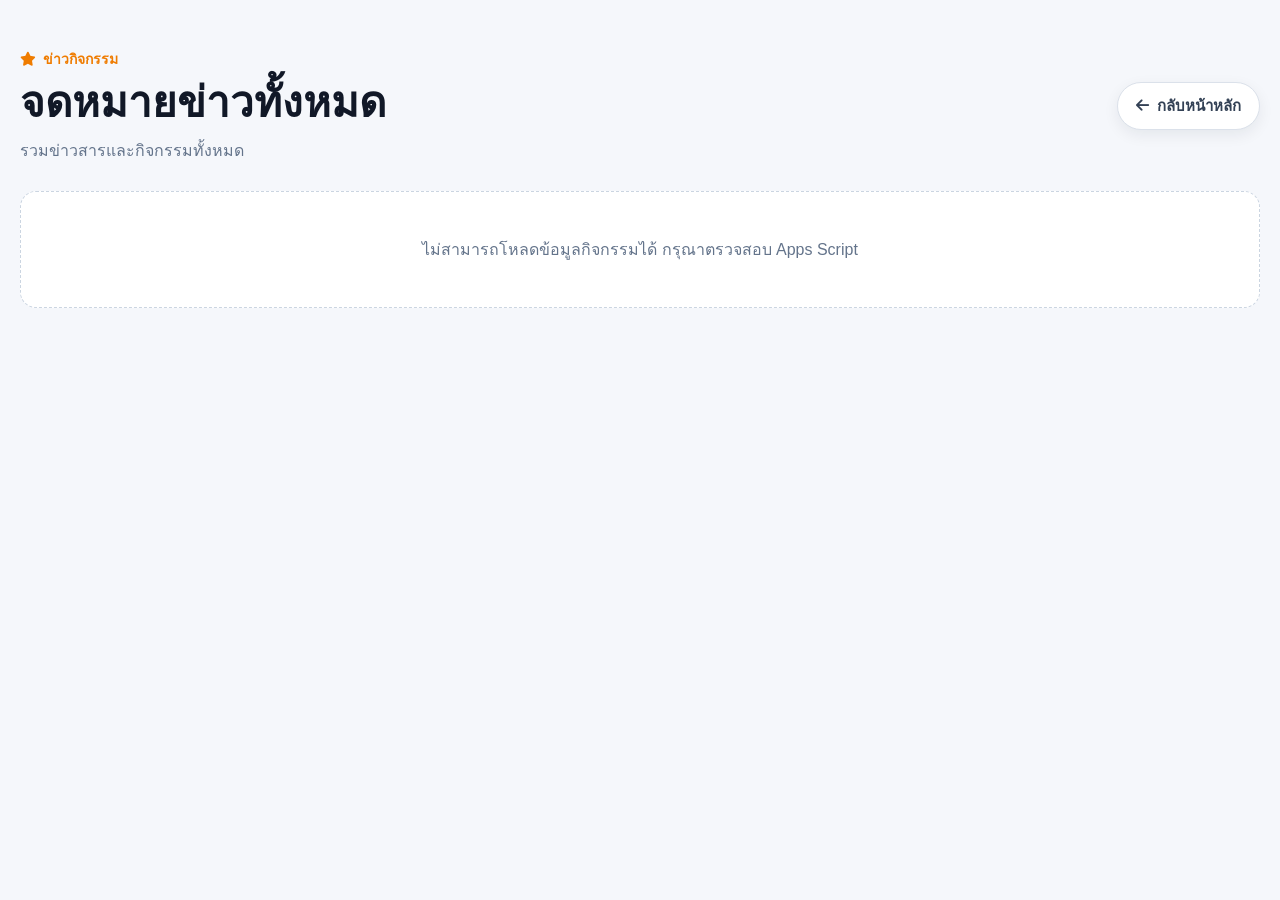
==== commit cfba1ab5: "Add files via upload" ====
--- a/activity.html
+++ b/activity.html
@@ -6,7 +6,7 @@
   <meta name="viewport"
         content="width=device-width, initial-scale=1.0">
 
-  <title>กิจกรรมทั้งหมด</title>
+  <title>จดหมายข่าวทั้งหมด</title>
 
   <!-- Font Awesome -->
   <link rel="stylesheet"
@@ -97,7 +97,7 @@
     }
 
     .activity-page .activity-box-grid{
-      grid-template-columns:repeat(5, minmax(0, 1fr));
+      grid-template-columns:repeat(6, minmax(0, 1fr));
     }
 
     .activity-page-status{
@@ -110,6 +110,59 @@
       font-size:16px;
     }
 
+
+    .activity-slider-controls{
+      display:grid;
+      grid-template-columns:1fr auto 1fr;
+      align-items:center;
+      margin-top:30px;
+      padding:0 8px;
+    }
+
+    .activity-slider-controls[hidden]{
+      display:none;
+    }
+
+    .activity-slider-btn{
+      width:58px;
+      height:58px;
+      display:inline-flex;
+      align-items:center;
+      justify-content:center;
+      border:1px solid #d8e1ec;
+      border-radius:50%;
+      background:#fff;
+      color:#ef7c00;
+      font-size:22px;
+      cursor:pointer;
+      box-shadow:0 8px 22px rgba(15,23,42,.09);
+      transition:transform .18s ease, box-shadow .18s ease, opacity .18s ease;
+    }
+
+    .activity-slider-btn:first-child{justify-self:start}
+    .activity-slider-btn:last-child{justify-self:end}
+
+    .activity-slider-btn:hover:not(:disabled){
+      transform:translateY(-2px);
+      box-shadow:0 12px 28px rgba(15,23,42,.14);
+    }
+
+    .activity-slider-btn:disabled{
+      opacity:.28;
+      cursor:not-allowed;
+    }
+
+    .activity-page-indicator{
+      min-width:78px;
+      padding:8px 14px;
+      border-radius:999px;
+      background:#e8eef6;
+      color:#64748b;
+      text-align:center;
+      font-size:14px;
+      font-weight:700;
+    }
+
     @media (max-width:1200px){
       .activity-page .activity-box-grid{
         grid-template-columns:repeat(4, minmax(0, 1fr));
@@ -173,15 +226,16 @@
             ข่าวกิจกรรม
           </div>
 
-          <h1>กิจกรรมทั้งหมด</h1>
+          <h1>จดหมายข่าวทั้งหมด</h1>
 
           <p>
             รวมข่าวสารและกิจกรรมทั้งหมด
           </p>
         </div>
 
-        <a class="activity-back-btn"
-           href="index.html">
+<a class="activity-back-btn"
+   href="index.html"
+   onclick="return backToHome(event)">
           <i class="fa-solid fa-arrow-left"
              aria-hidden="true"></i>
           กลับหน้าหลัก
@@ -198,6 +252,18 @@
            class="activity-box-grid">
       </div>
 
+      <div id="activitySliderControls" class="activity-slider-controls" hidden>
+        <button id="activityPrevBtn" class="activity-slider-btn" type="button" aria-label="แสดง 12 รายการก่อนหน้า">
+          <i class="fa-solid fa-arrow-left"></i>
+        </button>
+
+        <div id="activityPageIndicator" class="activity-page-indicator"></div>
+
+        <button id="activityNextBtn" class="activity-slider-btn" type="button" aria-label="แสดง 12 รายการถัดไป">
+          <i class="fa-solid fa-arrow-right"></i>
+        </button>
+      </div>
+
     </div>
   </main>
 
@@ -208,7 +274,10 @@
       'use strict';
 
       const ACTIVITY_API_URL =
-        'https://script.google.com/macros/s/AKfycbzq9SWm2mEBe_gsusJKNEj7hlORO29BejRrOI7CoapwBj145UCyUBccmzdv4pzLAHlW/exec?mode=activity';
+        'https://script.google.com/macros/s/AKfycbxvqWwNRKu5GpoVRyDZGdwXRy6ubEgPAg2-stv-G-arF4HRoqkAfP21oTl124ne6CvZ/exec?mode=activity';
+
+      const ACTIVITY_PAGE_SIZE = 12;
+      const activityState = { items: [], page: 0 };
 
       const escapeHtml = (value) => String(value ?? '')
         .replaceAll('&', '&amp;')
@@ -253,7 +322,13 @@
 
         if (!grid || !status) return;
 
+        const controls = document.getElementById('activitySliderControls');
+        const prevBtn = document.getElementById('activityPrevBtn');
+        const nextBtn = document.getElementById('activityNextBtn');
+        const indicator = document.getElementById('activityPageIndicator');
+
         if (!items.length) {
+          if (controls) controls.hidden = true;
           grid.innerHTML = '';
           status.hidden = false;
           status.textContent = 'ยังไม่มีข้อมูลกิจกรรม';
@@ -262,7 +337,11 @@
 
         status.hidden = true;
 
-        grid.innerHTML = items.map((item) => {
+        const totalPages = Math.max(1, Math.ceil(items.length / ACTIVITY_PAGE_SIZE));
+        const start = activityState.page * ACTIVITY_PAGE_SIZE;
+        const visibleItems = items.slice(start, start + ACTIVITY_PAGE_SIZE);
+
+        grid.innerHTML = visibleItems.map((item) => {
           const title = escapeHtml(
             item.title || 'กิจกรรม'
           );
@@ -293,13 +372,6 @@
                   alt="${title}"
                   loading="lazy"
                   onerror="this.onerror=null;this.src='https://placehold.co/900x650?text=Activity';">
-
-                <span class="activity-box-badge">
-                  <i class="fa-solid fa-star"
-                     aria-hidden="true"></i>
-                  กิจกรรม
-                </span>
-
               </a>
 
               <div class="activity-box-card-body">
@@ -322,6 +394,13 @@
             </article>
           `;
         }).join('');
+
+        if (controls && prevBtn && nextBtn && indicator) {
+          controls.hidden = totalPages <= 1;
+          prevBtn.disabled = activityState.page <= 0;
+          nextBtn.disabled = activityState.page >= totalPages - 1;
+          indicator.textContent = `${activityState.page + 1} / ${totalPages}`;
+        }
       }
 
       async function loadAllActivities() {
@@ -358,7 +437,9 @@
               item.title || item.image
             );
 
-          renderActivities(items);
+          activityState.items = items;
+          activityState.page = 0;
+          renderActivities(activityState.items);
 
         } catch (error) {
           console.error(
@@ -374,12 +455,47 @@
         }
       }
 
-      document.addEventListener(
-        'DOMContentLoaded',
-        loadAllActivities
-      );
+      function showPreviousActivities() {
+        if (activityState.page <= 0) return;
+        activityState.page -= 1;
+        renderActivities(activityState.items);
+      }
+
+      function showNextActivities() {
+        const totalPages = Math.ceil(activityState.items.length / ACTIVITY_PAGE_SIZE);
+        if (activityState.page >= totalPages - 1) return;
+        activityState.page += 1;
+        renderActivities(activityState.items);
+      }
+
+      document.addEventListener('DOMContentLoaded', () => {
+        document.getElementById('activityPrevBtn')?.addEventListener('click', showPreviousActivities);
+        document.getElementById('activityNextBtn')?.addEventListener('click', showNextActivities);
+        loadAllActivities();
+      });
     })();
   </script>
-
+<script>
+function backToHome(event) {
+  event.preventDefault();
+
+  // หาก activity.html เปิดเป็นแท็บใหม่ ให้ปิดแท็บ
+  // หน้า index.html เดิมจะยังแสดงข้อมูลและตำแหน่งเดิม
+  if (window.opener && !window.opener.closed) {
+    window.close();
+    return false;
+  }
+
+  // หากเปิดในแท็บเดียวกัน ให้ย้อนกลับไปหน้าเดิม
+  if (window.history.length > 1) {
+    window.history.back();
+    return false;
+  }
+
+  // กรณีเปิด activity.html โดยตรงและไม่มีประวัติ
+  window.location.href = 'index.html';
+  return false;
+}
+</script>
 </body>
 </html>
--- a/style.css
+++ b/style.css
@@ -21,9 +21,20 @@
     justify-self:center;
     display:flex;
     align-items:center;
-    gap:32px;
-}
-.main-nav a{position:relative}.main-nav a:after{content:"";position:absolute;left:0;bottom:-8px;width:0;height:2px;background:var(--orange);transition:.25s}.main-nav a:hover:after{width:100%}.nav-button{background:var(--navy);color:#fff;border-radius:999px;padding:10px 20px;font-size:13px}.menu-toggle{display:none;border:0;background:none;font-size:26px}
+    gap:clamp(8px,1.15vw,20px);
+}
+.main-nav>a{position:relative;white-space:nowrap;font-size:14px}.main-nav>a:after{content:"";position:absolute;left:0;bottom:-8px;width:0;height:2px;background:var(--orange);transition:.25s}.main-nav>a:hover:after{width:100%}.nav-button{background:var(--navy);color:#fff;border-radius:999px;padding:10px 20px;font-size:13px}.menu-toggle{display:none;border:0;background:none;font-size:26px}
+.main-nav-dropdown{position:relative;flex:0 0 auto}
+.main-nav-dropdown-toggle{display:flex;align-items:center;gap:5px;padding:10px 0;border:0;background:transparent;color:inherit;cursor:pointer;font:inherit;font-size:14px;white-space:nowrap}
+.main-nav-dropdown-toggle span{font-size:11px;transition:transform .2s ease}
+.main-nav-dropdown.is-open .main-nav-dropdown-toggle span{transform:rotate(180deg)}
+.main-nav-dropdown-menu{position:absolute;top:calc(100% + 10px);left:50%;z-index:100;display:none;min-width:210px;max-width:310px;padding:8px;border:1px solid #e5e7eb;border-radius:14px;background:#fff;box-shadow:0 16px 38px rgba(15,23,42,.18);transform:translateX(-50%)}
+.main-nav-dropdown.is-open .main-nav-dropdown-menu{display:grid}
+.main-nav-dropdown-menu a,.main-nav-dropdown-label,.main-nav-dropdown-status{display:block;padding:10px 12px;border-radius:9px;color:#26324d;font-size:14px;line-height:1.35;text-align:left;white-space:normal}
+.main-nav-dropdown-menu a{text-decoration:none}
+.main-nav-dropdown-menu a:hover,.main-nav-dropdown-menu a:focus-visible{background:#eff6ff;color:#1d4ed8;outline:none}
+.main-nav-dropdown-label{cursor:default;color:#4b5563}
+.main-nav-dropdown-status{color:#9ca3af;text-align:center}
 .hero {
   position: relative;
   min-height: 620px;
@@ -400,7 +411,7 @@
 #learningBaseModule .learning-grid,
 #learningBaseModule #activityGrid{
   display:grid;
-  grid-template-columns:repeat(auto-fill,minmax(320px,1fr));
+  grid-template-columns:repeat(auto-fill,minmax(250px,1fr));
   gap:22px;
   width:100%;
 }
@@ -556,7 +567,7 @@
 @media(min-width:1600px){
   #learningBaseModule .learning-container{max-width:1800px}
   #learningBaseModule .learning-grid,
-  #learningBaseModule #activityGrid{grid-template-columns:repeat(auto-fill,minmax(340px,1fr))}
+  #learningBaseModule #activityGrid{grid-template-columns:repeat(auto-fill,minmax(250px,1fr))}
 }
 
 @media(max-width:860px){
--- a/activity-box.css
+++ b/activity-box.css
@@ -135,7 +135,7 @@
   margin:0;
 
   color:#111827;
-  font-size:18px;
+  font-size:14px;
   font-weight:700;
   line-height:1.45;
 
